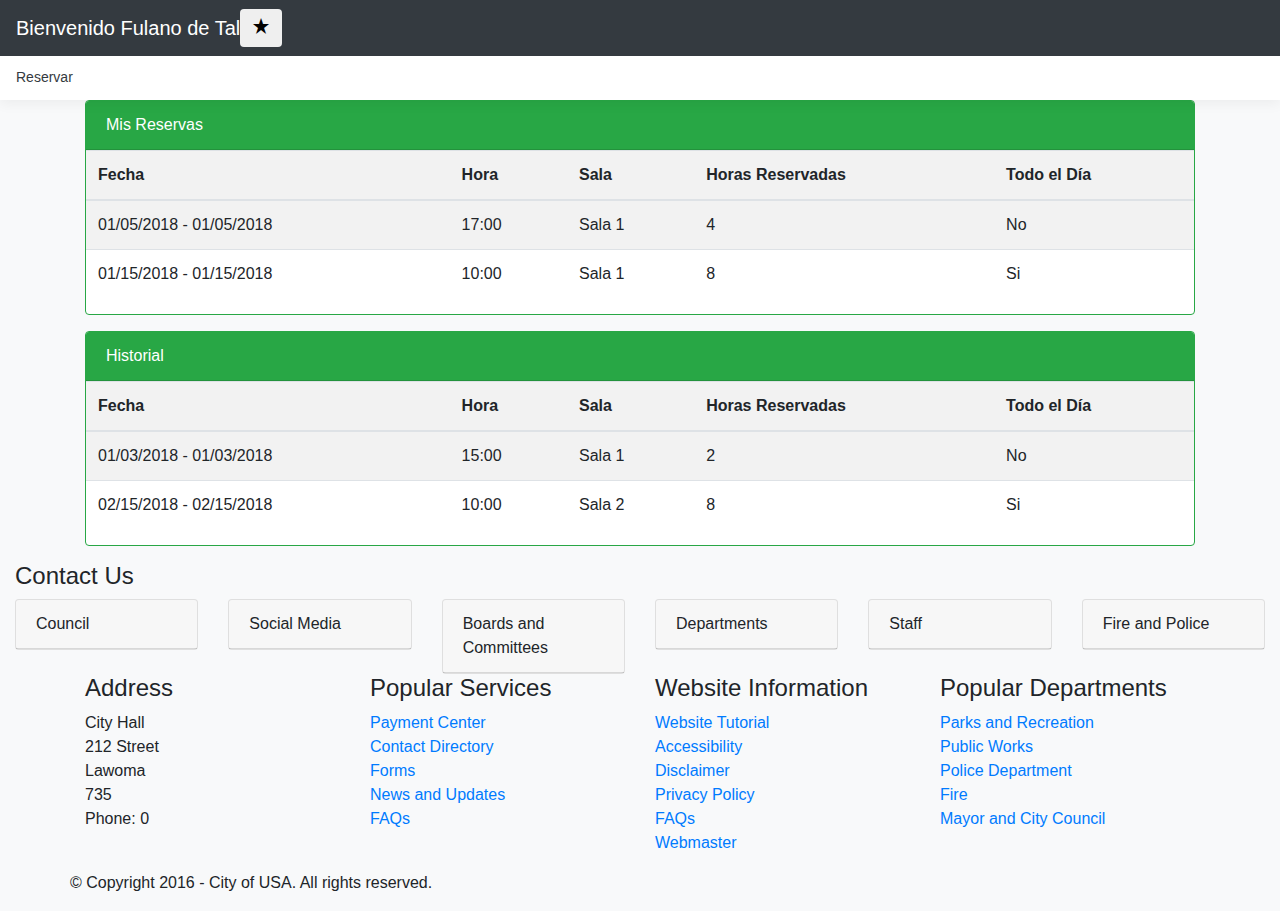
==== main.html @ 32ea9c19 "Merge branch 'master' of https://github.com/eescallon/aulaCloudFrontend" ====
<!DOCTYPE html>
<html>
<head>
	<title>Aula Cloud</title>
	<meta charset="utf-8">
	<link rel="stylesheet" type="text/css" href="css/libs/css/bootstrap.min.css">
	<link rel="stylesheet" type="text/css" href="css/libs/css/offcanvas.css">
	<link rel="stylesheet" type="text/css" href="css/libs/iconic/font/css/open-iconic-bootstrap.css">
	<script src="js/libs/jquery.min.js"></script>
	<script src="css/libs/js/bootstrap.min.js"></script>
</head>
<body class="bg-light" cz-shortcut-listen="true">

    <nav class="navbar navbar-expand-lg fixed-top navbar-dark bg-dark">
      <a class="navbar-brand mr-auto mr-lg-0" href="#">Bienvenido Fulano de Tal</a>
      <button class="btn btn-default">
	     <span class="oi oi-star" title="star" aria-hidden="true"></span>
	  </button>
    </nav>

    <div class="nav-scroller bg-white box-shadow">
      <nav class="nav nav-underline">
        <a class="nav-link active" href="#">Reservar</a>
      </nav>
    </div>

		    <main role="main" class="container">
		      	<div class="card border-success mb-3">
					<div class="card-header text-white bg-success">Mis Reservas</div>
					<table class="table table-striped">
								<tr>
									<th>Fecha</th>
									<th>Hora</th>					
									<th>Sala</th>
									<th>Horas Reservadas</th>
									<th>Todo el Día</th>										
								</tr>
							<tbody>
							     <tr>
							        <td>01/05/2018 - 01/05/2018</td>
							        <td>17:00</td>
							        <td>Sala 1</td>
							        <td>4</td>
							        <td>No</td>
							     </tr>
							     <tr>
							        <td>01/15/2018 - 01/15/2018</td>
							        <td>10:00</td>
							        <td>Sala 1</td>
							        <td>8</td>
							        <td>Si</td>
							     </tr>
							</tbody>
					</table>
				</div>
		    </main>


			<main role="main" class="container">
				<div class="card border-success mb-3">
					<div class="card-header text-white bg-success">Historial</div>
					<table class="table table-striped">
								<tr>
									<th>Fecha</th>
									<th>Hora</th>					
									<th>Sala</th>
									<th>Horas Reservadas</th>
									<th>Todo el Día</th>										
								</tr>
							<tbody>
							     <tr>
							        <td>01/03/2018 - 01/03/2018</td>
							        <td>15:00</td>
							        <td>Sala 1</td>
							        <td>2</td>
							        <td>No</td>
							     </tr>
							     <tr>
							        <td>02/15/2018 - 02/15/2018</td>
							        <td>10:00</td>
							        <td>Sala 2</td>
							        <td>8</td>
							        <td>Si</td>
							     </tr>
							</tbody>
					</table>
				</div>
		    </main>





</body>


<footer class="mainfooter" role="contentinfo">
  <div class="footer-top p-y-2">
    <div class="container-fluid">
      <div class="row">
        
        <div class="col-md-12">
          <div class="footer-title text-xs-center">
          <h4 class="p-b-1">Contact Us</h4>
        </div>
        </div>
        <div class="col-md-2">
          <div class="card card-primary">
            <div class="card-header">Council</div>
          </div>
        </div><!--col-md-2-->
          <div class="col-md-2">
          <div class="card card-primary">
            <div class="card-header">Social Media</div>
          </div>
        </div><!--col-md-2-->
          <div class="col-md-2">
          <div class="card card-primary">
            <div class="card-header">Boards and Committees</div>
          </div>
        </div><!--col-md-2-->
          <div class="col-md-2">
          <div class="card card-primary">
            <div class="card-header">Departments</div>
          </div>
        </div><!--col-md-2-->
          <div class="col-md-2">
          <div class="card card-primary">
            <div class="card-header">Staff</div>
          </div>
        </div><!--col-md-2-->
          <div class="col-md-2">
          <div class="card card-primary">
            <div class="card-header">Fire and Police</div>
          </div>
        </div><!--col-md-2-->
      </div>
    </div>
  </div>
  <div class="footer-middle">
  <div class="container">
    <div class="row">
      <div class="col-md-3 col-sm-6">
        <!--Column1-->
        <div class="footer-pad">
          <h4>Address</h4>
          <address>
								<ul class="list-unstyled">
									<li>
                    City Hall<br>
										212  Street<br>
										Lawoma<br>
										735<br>
									</li>
									<li>
										Phone: 0
									</li>
								</ul>
							</address>
        </div>
      </div>
      <div class="col-md-3 col-sm-6">
        <!--Column1-->
        <div class="footer-pad">
          <h4>Popular Services</h4>
          <ul class="list-unstyled">
            <li><a href="#"></a></li>
            <li><a href="#">Payment Center</a></li>
            <li><a href="#">Contact Directory</a></li>
            <li><a href="#">Forms</a></li>
            <li><a href="#">News and Updates</a></li>
            <li><a href="#">FAQs</a></li>
          </ul>
        </div>
      </div>
      <div class="col-md-3 col-sm-6">
        <!--Column1-->
        <div class="footer-pad">
          <h4>Website Information</h4>
          <ul class="list-unstyled">
            <li><a href="#">Website Tutorial</a></li>
            <li><a href="#">Accessibility</a></li>
            <li><a href="#">Disclaimer</a></li>
            <li><a href="#">Privacy Policy</a></li>
            <li><a href="#">FAQs</a></li>
            <li><a href="#">Webmaster</a></li>
          </ul>
        </div>
      </div>
      <div class="col-md-3 col-sm-6">
        <!--Column1-->
        <div class="footer-pad">
          <h4>Popular Departments</h4>
          <ul class="list-unstyled">
            <li><a href="#">Parks and Recreation</a></li>
            <li><a href="#">Public Works</a></li>
            <li><a href="#">Police Department</a></li>
            <li><a href="#">Fire</a></li>
            <li><a href="#">Mayor and City Council</a></li>
            <li>
              <a href="#"></a>
            </li>
          </ul>
        </div>
      </div>
    </div>
  </div>
  </div>
  <div class="footer-bottom">
    <div class="container">
      <div class="row">
        <div class="col-xs-12">
          <!--Footer Bottom-->
          <p class="text-xs-center">&copy; Copyright 2016 - City of USA.  All rights reserved.</p>
        </div>
      </div>
    </div>
  </div>
</footer>

</html>
---- css/libs/css/offcanvas.css ----
html,
body {
  overflow-x: hidden; /* Prevent scroll on narrow devices */
}

body {
  padding-top: 56px;
}

@media (max-width: 991.98px) {
  .offcanvas-collapse {
    position: fixed;
    top: 56px; /* Height of navbar */
    bottom: 0;
    left: 100%;
    width: 100%;
    padding-right: 1rem;
    padding-left: 1rem;
    overflow-y: auto;
    visibility: hidden;
    background-color: #343a40;
    transition-timing-function: ease-in-out;
    transition-duration: .3s;
    transition-property: left, visibility;
  }
  .offcanvas-collapse.open {
    left: 0;
    visibility: visible;
  }
}

.nav-scroller {
  position: relative;
  z-index: 2;
  height: 2.75rem;
  overflow-y: hidden;
}

.nav-scroller .nav {
  display: -ms-flexbox;
  display: flex;
  -ms-flex-wrap: nowrap;
  flex-wrap: nowrap;
  padding-bottom: 1rem;
  margin-top: -1px;
  overflow-x: auto;
  color: rgba(255, 255, 255, .75);
  text-align: center;
  white-space: nowrap;
  -webkit-overflow-scrolling: touch;
}

.nav-underline .nav-link {
  padding-top: .75rem;
  padding-bottom: .75rem;
  font-size: .875rem;
  color: #6c757d;
}

.nav-underline .nav-link:hover {
  color: #007bff;
}

.nav-underline .active {
  font-weight: 500;
  color: #343a40;
}

.text-white-50 { color: rgba(255, 255, 255, .5); }

.bg-purple { background-color: #6f42c1; }

.border-bottom { border-bottom: 1px solid #e5e5e5; }

.box-shadow { box-shadow: 0 .25rem .75rem rgba(0, 0, 0, .05); }

.lh-100 { line-height: 1; }
.lh-125 { line-height: 1.25; }
.lh-150 { line-height: 1.5; }
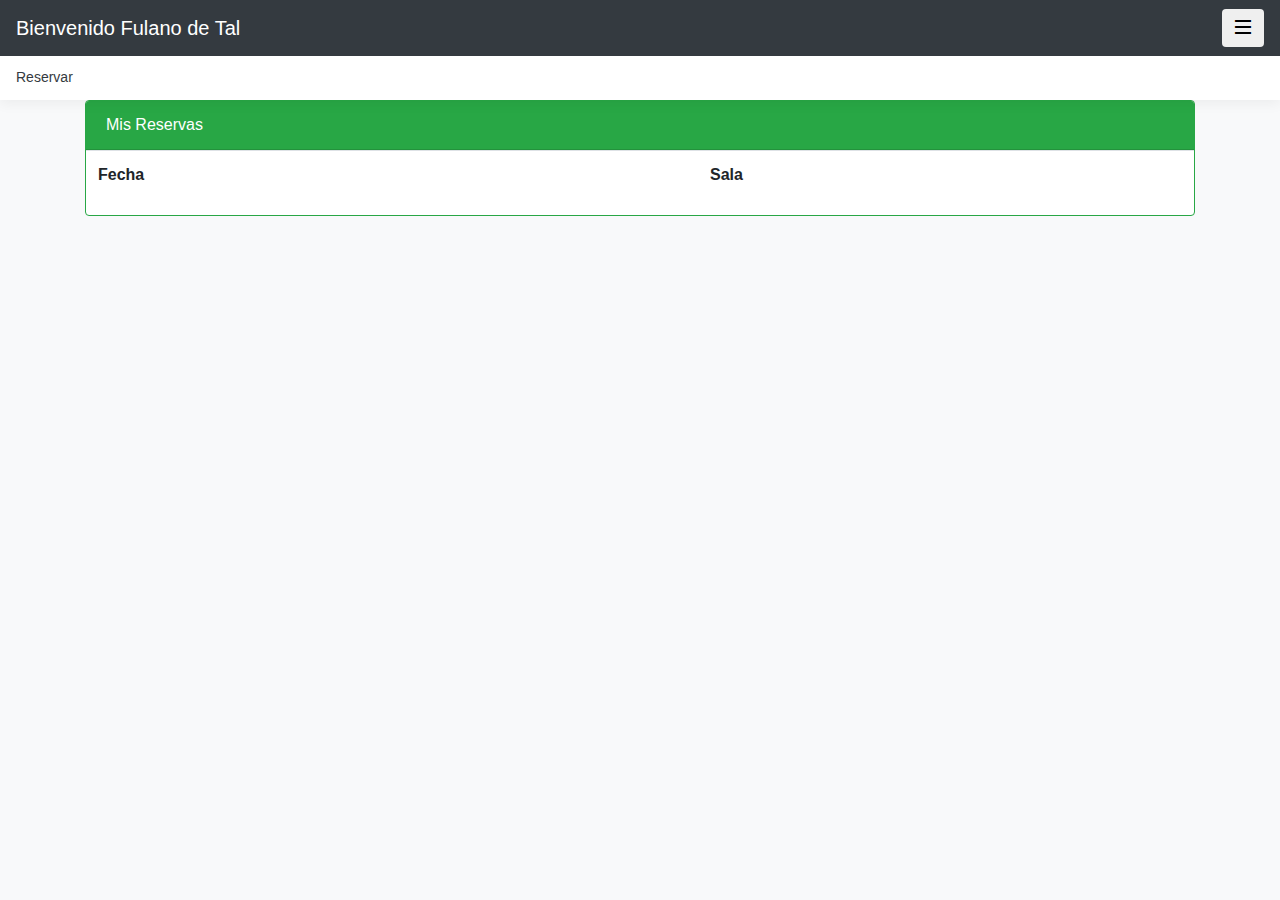
==== commit 5b554d85: "menu" ====
--- a/main.html
+++ b/main.html
@@ -13,9 +13,12 @@
 
     <nav class="navbar navbar-expand-lg fixed-top navbar-dark bg-dark">
       <a class="navbar-brand mr-auto mr-lg-0" href="#">Bienvenido Fulano de Tal</a>
-      <button class="btn btn-default">
-	     <span class="oi oi-star" title="star" aria-hidden="true"></span>
-	  </button>
+      <div style="width: 199%; text-align: right;">
+      	<button class="btn btn-default">
+		     <span class="oi oi-menu" title="menu" aria-hidden="true"></span>
+		  </button>
+      </div>
+      
     </nav>
 
     <div class="nav-scroller bg-white box-shadow">
@@ -24,198 +27,16 @@
       </nav>
     </div>
 
-		    <main role="main" class="container">
-		      	<div class="card border-success mb-3">
-					<div class="card-header text-white bg-success">Mis Reservas</div>
-					<table class="table table-striped">
-								<tr>
-									<th>Fecha</th>
-									<th>Hora</th>					
-									<th>Sala</th>
-									<th>Horas Reservadas</th>
-									<th>Todo el Día</th>										
-								</tr>
-							<tbody>
-							     <tr>
-							        <td>01/05/2018 - 01/05/2018</td>
-							        <td>17:00</td>
-							        <td>Sala 1</td>
-							        <td>4</td>
-							        <td>No</td>
-							     </tr>
-							     <tr>
-							        <td>01/15/2018 - 01/15/2018</td>
-							        <td>10:00</td>
-							        <td>Sala 1</td>
-							        <td>8</td>
-							        <td>Si</td>
-							     </tr>
-							</tbody>
-					</table>
-				</div>
-		    </main>
-
-
-			<main role="main" class="container">
-				<div class="card border-success mb-3">
-					<div class="card-header text-white bg-success">Historial</div>
-					<table class="table table-striped">
-								<tr>
-									<th>Fecha</th>
-									<th>Hora</th>					
-									<th>Sala</th>
-									<th>Horas Reservadas</th>
-									<th>Todo el Día</th>										
-								</tr>
-							<tbody>
-							     <tr>
-							        <td>01/03/2018 - 01/03/2018</td>
-							        <td>15:00</td>
-							        <td>Sala 1</td>
-							        <td>2</td>
-							        <td>No</td>
-							     </tr>
-							     <tr>
-							        <td>02/15/2018 - 02/15/2018</td>
-							        <td>10:00</td>
-							        <td>Sala 2</td>
-							        <td>8</td>
-							        <td>Si</td>
-							     </tr>
-							</tbody>
-					</table>
-				</div>
-		    </main>
-
-
-
-
-
+    <main role="main" class="container">
+      	<div class="card border-success mb-3">
+			<div class="card-header text-white bg-success">Mis Reservas</div>
+			<table class="table table-hover">
+				<tr>
+					<th>Fecha</th>
+					<th>Sala</th>
+				</tr>
+			</table>
+		</div>
+    </main>
 </body>
-
-
-<footer class="mainfooter" role="contentinfo">
-  <div class="footer-top p-y-2">
-    <div class="container-fluid">
-      <div class="row">
-        
-        <div class="col-md-12">
-          <div class="footer-title text-xs-center">
-          <h4 class="p-b-1">Contact Us</h4>
-        </div>
-        </div>
-        <div class="col-md-2">
-          <div class="card card-primary">
-            <div class="card-header">Council</div>
-          </div>
-        </div><!--col-md-2-->
-          <div class="col-md-2">
-          <div class="card card-primary">
-            <div class="card-header">Social Media</div>
-          </div>
-        </div><!--col-md-2-->
-          <div class="col-md-2">
-          <div class="card card-primary">
-            <div class="card-header">Boards and Committees</div>
-          </div>
-        </div><!--col-md-2-->
-          <div class="col-md-2">
-          <div class="card card-primary">
-            <div class="card-header">Departments</div>
-          </div>
-        </div><!--col-md-2-->
-          <div class="col-md-2">
-          <div class="card card-primary">
-            <div class="card-header">Staff</div>
-          </div>
-        </div><!--col-md-2-->
-          <div class="col-md-2">
-          <div class="card card-primary">
-            <div class="card-header">Fire and Police</div>
-          </div>
-        </div><!--col-md-2-->
-      </div>
-    </div>
-  </div>
-  <div class="footer-middle">
-  <div class="container">
-    <div class="row">
-      <div class="col-md-3 col-sm-6">
-        <!--Column1-->
-        <div class="footer-pad">
-          <h4>Address</h4>
-          <address>
-								<ul class="list-unstyled">
-									<li>
-                    City Hall<br>
-										212  Street<br>
-										Lawoma<br>
-										735<br>
-									</li>
-									<li>
-										Phone: 0
-									</li>
-								</ul>
-							</address>
-        </div>
-      </div>
-      <div class="col-md-3 col-sm-6">
-        <!--Column1-->
-        <div class="footer-pad">
-          <h4>Popular Services</h4>
-          <ul class="list-unstyled">
-            <li><a href="#"></a></li>
-            <li><a href="#">Payment Center</a></li>
-            <li><a href="#">Contact Directory</a></li>
-            <li><a href="#">Forms</a></li>
-            <li><a href="#">News and Updates</a></li>
-            <li><a href="#">FAQs</a></li>
-          </ul>
-        </div>
-      </div>
-      <div class="col-md-3 col-sm-6">
-        <!--Column1-->
-        <div class="footer-pad">
-          <h4>Website Information</h4>
-          <ul class="list-unstyled">
-            <li><a href="#">Website Tutorial</a></li>
-            <li><a href="#">Accessibility</a></li>
-            <li><a href="#">Disclaimer</a></li>
-            <li><a href="#">Privacy Policy</a></li>
-            <li><a href="#">FAQs</a></li>
-            <li><a href="#">Webmaster</a></li>
-          </ul>
-        </div>
-      </div>
-      <div class="col-md-3 col-sm-6">
-        <!--Column1-->
-        <div class="footer-pad">
-          <h4>Popular Departments</h4>
-          <ul class="list-unstyled">
-            <li><a href="#">Parks and Recreation</a></li>
-            <li><a href="#">Public Works</a></li>
-            <li><a href="#">Police Department</a></li>
-            <li><a href="#">Fire</a></li>
-            <li><a href="#">Mayor and City Council</a></li>
-            <li>
-              <a href="#"></a>
-            </li>
-          </ul>
-        </div>
-      </div>
-    </div>
-  </div>
-  </div>
-  <div class="footer-bottom">
-    <div class="container">
-      <div class="row">
-        <div class="col-xs-12">
-          <!--Footer Bottom-->
-          <p class="text-xs-center">&copy; Copyright 2016 - City of USA.  All rights reserved.</p>
-        </div>
-      </div>
-    </div>
-  </div>
-</footer>
-
 </html>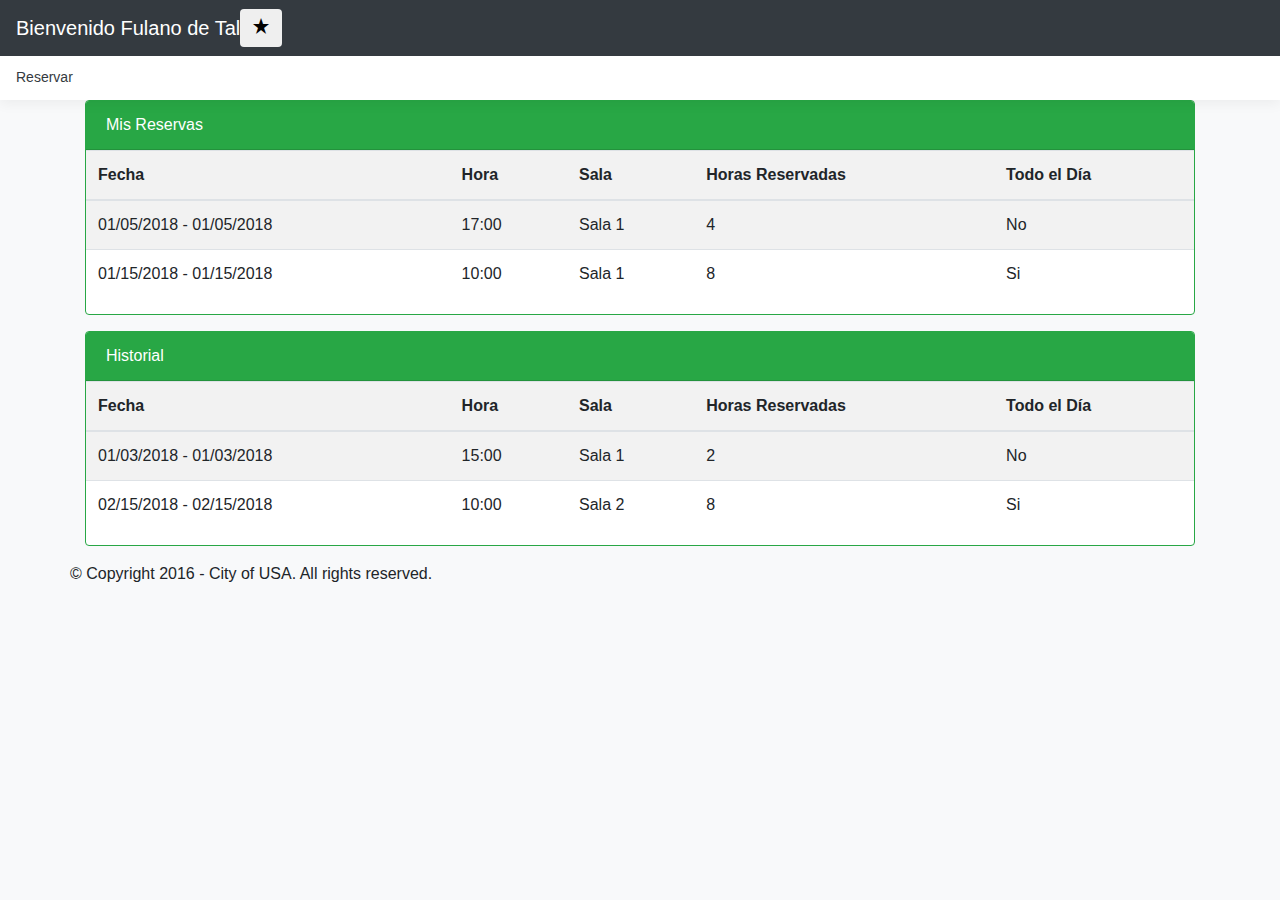
==== commit 25fa110f: "footer 2" ====
--- a/main.html
+++ b/main.html
@@ -13,12 +13,9 @@
 
     <nav class="navbar navbar-expand-lg fixed-top navbar-dark bg-dark">
       <a class="navbar-brand mr-auto mr-lg-0" href="#">Bienvenido Fulano de Tal</a>
-      <div style="width: 199%; text-align: right;">
-      	<button class="btn btn-default">
-		     <span class="oi oi-menu" title="menu" aria-hidden="true"></span>
-		  </button>
-      </div>
-      
+      <button class="btn btn-default">
+	     <span class="oi oi-star" title="star" aria-hidden="true"></span>
+	  </button>
     </nav>
 
     <div class="nav-scroller bg-white box-shadow">
@@ -27,16 +24,95 @@
       </nav>
     </div>
 
-    <main role="main" class="container">
-      	<div class="card border-success mb-3">
-			<div class="card-header text-white bg-success">Mis Reservas</div>
-			<table class="table table-hover">
-				<tr>
-					<th>Fecha</th>
-					<th>Sala</th>
-				</tr>
-			</table>
-		</div>
-    </main>
+		    <main role="main" class="container">
+		      	<div class="card border-success mb-3">
+					<div class="card-header text-white bg-success">Mis Reservas</div>
+					<table class="table table-striped">
+								<tr>
+									<th>Fecha</th>
+									<th>Hora</th>					
+									<th>Sala</th>
+									<th>Horas Reservadas</th>
+									<th>Todo el Día</th>										
+								</tr>
+							<tbody>
+							     <tr>
+							        <td>01/05/2018 - 01/05/2018</td>
+							        <td>17:00</td>
+							        <td>Sala 1</td>
+							        <td>4</td>
+							        <td>No</td>
+							     </tr>
+							     <tr>
+							        <td>01/15/2018 - 01/15/2018</td>
+							        <td>10:00</td>
+							        <td>Sala 1</td>
+							        <td>8</td>
+							        <td>Si</td>
+							     </tr>
+							</tbody>
+					</table>
+				</div>
+		    </main>
+
+
+			<main role="main" class="container">
+				<div class="card border-success mb-3">
+					<div class="card-header text-white bg-success">Historial</div>
+					<table class="table table-striped">
+								<tr>
+									<th>Fecha</th>
+									<th>Hora</th>					
+									<th>Sala</th>
+									<th>Horas Reservadas</th>
+									<th>Todo el Día</th>										
+								</tr>
+							<tbody>
+							     <tr>
+							        <td>01/03/2018 - 01/03/2018</td>
+							        <td>15:00</td>
+							        <td>Sala 1</td>
+							        <td>2</td>
+							        <td>No</td>
+							     </tr>
+							     <tr>
+							        <td>02/15/2018 - 02/15/2018</td>
+							        <td>10:00</td>
+							        <td>Sala 2</td>
+							        <td>8</td>
+							        <td>Si</td>
+							     </tr>
+							</tbody>
+					</table>
+				</div>
+		    </main>
+
+
+
+
+
 </body>
+
+
+<footer class="mainfooter" role="contentinfo">
+  <div class="footer-top p-y-2">
+    
+  </div>
+  <div class="footer-middle">
+  <div class="container">
+
+  </div>
+  </div>
+  <div class="footer-bottom">
+    <div class="container">
+      <div class="row">
+        <div class="col-xs-12">
+          <!--Footer Bottom-->
+          <p class="text-xs-center">&copy; Copyright 2016 - City of USA.  All rights reserved.</p>
+        </div>
+      </div>
+    </div>
+  </div>
+</footer>
+
 </html>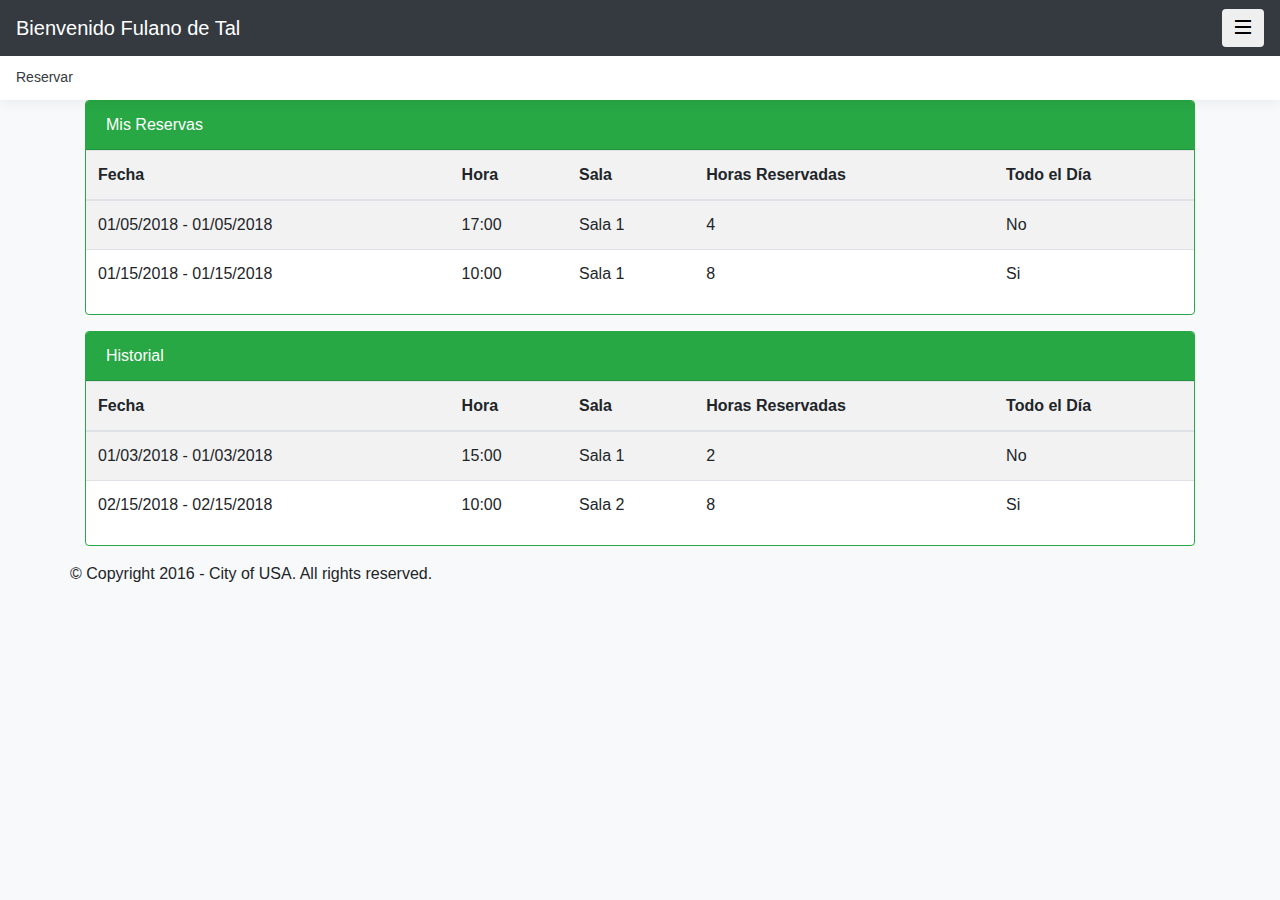
==== commit aeac50b4: "Merge branch 'master' of https://github.com/eescallon/aulaCloudFrontend" ====
--- a/main.html
+++ b/main.html
@@ -13,9 +13,12 @@
 
     <nav class="navbar navbar-expand-lg fixed-top navbar-dark bg-dark">
       <a class="navbar-brand mr-auto mr-lg-0" href="#">Bienvenido Fulano de Tal</a>
-      <button class="btn btn-default">
-	     <span class="oi oi-star" title="star" aria-hidden="true"></span>
-	  </button>
+      <div style="width: 199%; text-align: right;">
+      	<button class="btn btn-default">
+		     <span class="oi oi-menu" title="menu" aria-hidden="true"></span>
+		  </button>
+      </div>
+      
     </nav>
 
     <div class="nav-scroller bg-white box-shadow">
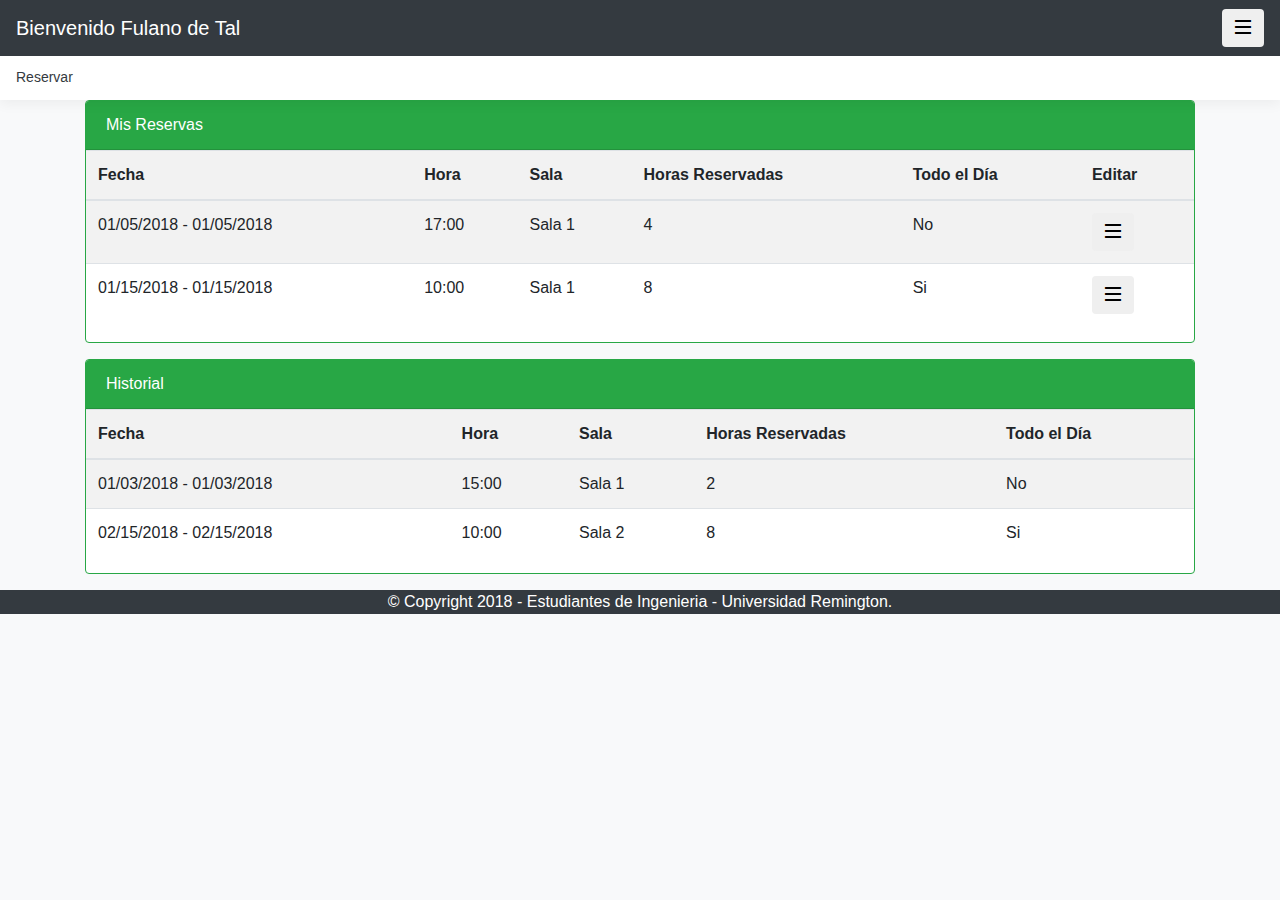
==== commit af528245: "Menu editar" ====
--- a/main.html
+++ b/main.html
@@ -6,6 +6,7 @@
 	<link rel="stylesheet" type="text/css" href="css/libs/css/bootstrap.min.css">
 	<link rel="stylesheet" type="text/css" href="css/libs/css/offcanvas.css">
 	<link rel="stylesheet" type="text/css" href="css/libs/iconic/font/css/open-iconic-bootstrap.css">
+	<link rel="stylesheet" type="text/css" href="css/main.css">	
 	<script src="js/libs/jquery.min.js"></script>
 	<script src="css/libs/js/bootstrap.min.js"></script>
 </head>
@@ -36,7 +37,8 @@
 									<th>Hora</th>					
 									<th>Sala</th>
 									<th>Horas Reservadas</th>
-									<th>Todo el Día</th>										
+									<th>Todo el Día</th>
+									<th>Editar</th>																			
 								</tr>
 							<tbody>
 							     <tr>
@@ -45,6 +47,11 @@
 							        <td>Sala 1</td>
 							        <td>4</td>
 							        <td>No</td>
+							        <td>
+								      	<button class="btn btn-default">
+										     <span class="oi oi-menu" title="menu" aria-hidden="true"></span>
+									    </button>
+									</td>
 							     </tr>
 							     <tr>
 							        <td>01/15/2018 - 01/15/2018</td>
@@ -52,6 +59,11 @@
 							        <td>Sala 1</td>
 							        <td>8</td>
 							        <td>Si</td>
+							        <td>
+								      	<button class="btn btn-default">
+										     <span class="oi oi-menu" title="menu" aria-hidden="true"></span>
+									    </button>
+									</td>							        
 							     </tr>
 							</tbody>
 					</table>
@@ -89,33 +101,17 @@
 					</table>
 				</div>
 		    </main>
-
+		    <footer class="mainfooter" role="contentinfo">
+			  <div class="footer-bottom">
+			    <div class="container">
+			          <p class="text-xs-center">&copy; Copyright 2018 - Estudiantes de Ingenieria - Universidad Remington.</p>
+			    </div>
+			  </div>
+			</footer>
 
 
 
 
 </body>
 
-
-<footer class="mainfooter" role="contentinfo">
-  <div class="footer-top p-y-2">
-    
-  </div>
-  <div class="footer-middle">
-  <div class="container">
-
-  </div>
-  </div>
-  <div class="footer-bottom">
-    <div class="container">
-      <div class="row">
-        <div class="col-xs-12">
-          <!--Footer Bottom-->
-          <p class="text-xs-center">&copy; Copyright 2016 - City of USA.  All rights reserved.</p>
-        </div>
-      </div>
-    </div>
-  </div>
-</footer>
-
 </html>--- a/css/main.css
+++ b/css/main.css
@@ -0,0 +1,48 @@
+footer{
+  color: white;
+}
+footer a{
+  color: #bfffff;
+}
+footer a:hover{
+  color: white;
+}
+
+.footer-bottom{
+  text-align: center;
+  background: #343A40;
+ /*padding: 2em;*/
+}
+.footer-top{
+  background: #2d4958;  
+}
+.footer-middle{
+   background: #3d6277;
+  padding-top: 2em;
+  color: white;
+}
+/**Sub Navigation**/
+.subnavigation-container{
+  background: #3d6277;
+}
+.subnavigation .nav-link{
+  color: white;
+  font-weight: bold;
+}
+.subnavigation-container{
+  text-align: center;
+}
+.subnavigation-container .navbar{
+  display: inline-block;
+  margin-bottom: -6px; /* Inline-block margin offffset HACK -Gilron */
+}
+.col-subnav a{
+  padding: 1rem 1rem;
+  color: white;
+  font-weight: bold;
+}
+.col-subnav .active{
+  border-top:5px solid orange;
+ background: white;
+  color: black;
+}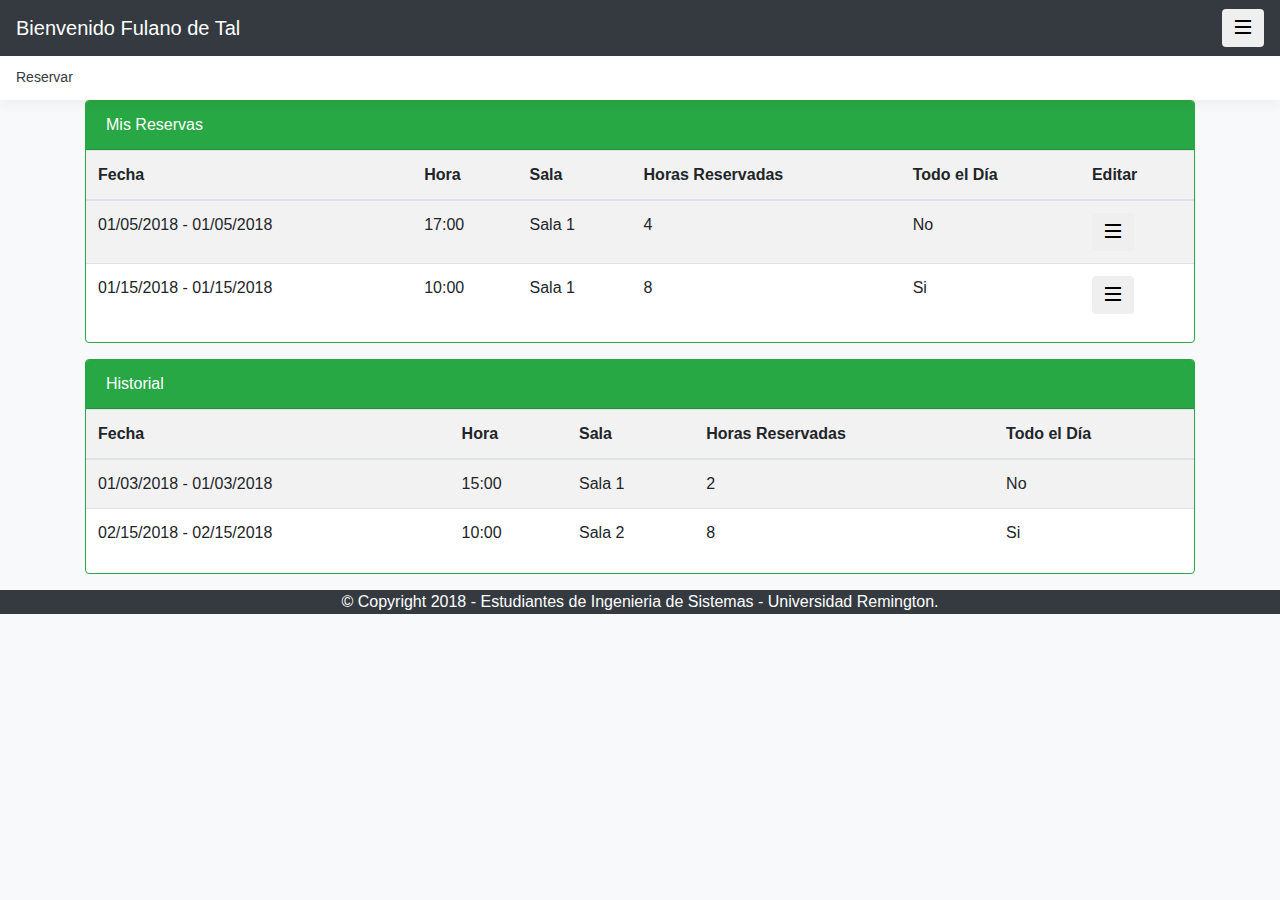
==== commit 2e3f41f4: "10mayo2018" ====
--- a/main.html
+++ b/main.html
@@ -13,18 +13,20 @@
 <body class="bg-light" cz-shortcut-listen="true">
 
     <nav class="navbar navbar-expand-lg fixed-top navbar-dark bg-dark">
-      <a class="navbar-brand mr-auto mr-lg-0" href="#">Bienvenido Fulano de Tal</a>
+      <a class="navbar-brand mr-auto mr-lg-0" href="reserva.html">Bienvenido Fulano de Tal</a>
+
       <div style="width: 199%; text-align: right;">
       	<button class="btn btn-default">
 		     <span class="oi oi-menu" title="menu" aria-hidden="true"></span>
 		  </button>
       </div>
-      
     </nav>
+
+
 
     <div class="nav-scroller bg-white box-shadow">
       <nav class="nav nav-underline">
-        <a class="nav-link active" href="#">Reservar</a>
+        <a class="nav-link active" href="reserva.html">Reservar</a>
       </nav>
     </div>
 
@@ -104,7 +106,7 @@
 		    <footer class="mainfooter" role="contentinfo">
 			  <div class="footer-bottom">
 			    <div class="container">
-			          <p class="text-xs-center">&copy; Copyright 2018 - Estudiantes de Ingenieria - Universidad Remington.</p>
+			          <p class="text-xs-center">&copy; Copyright 2018 - Estudiantes de Ingenieria de Sistemas - Universidad Remington.</p>
 			    </div>
 			  </div>
 			</footer>
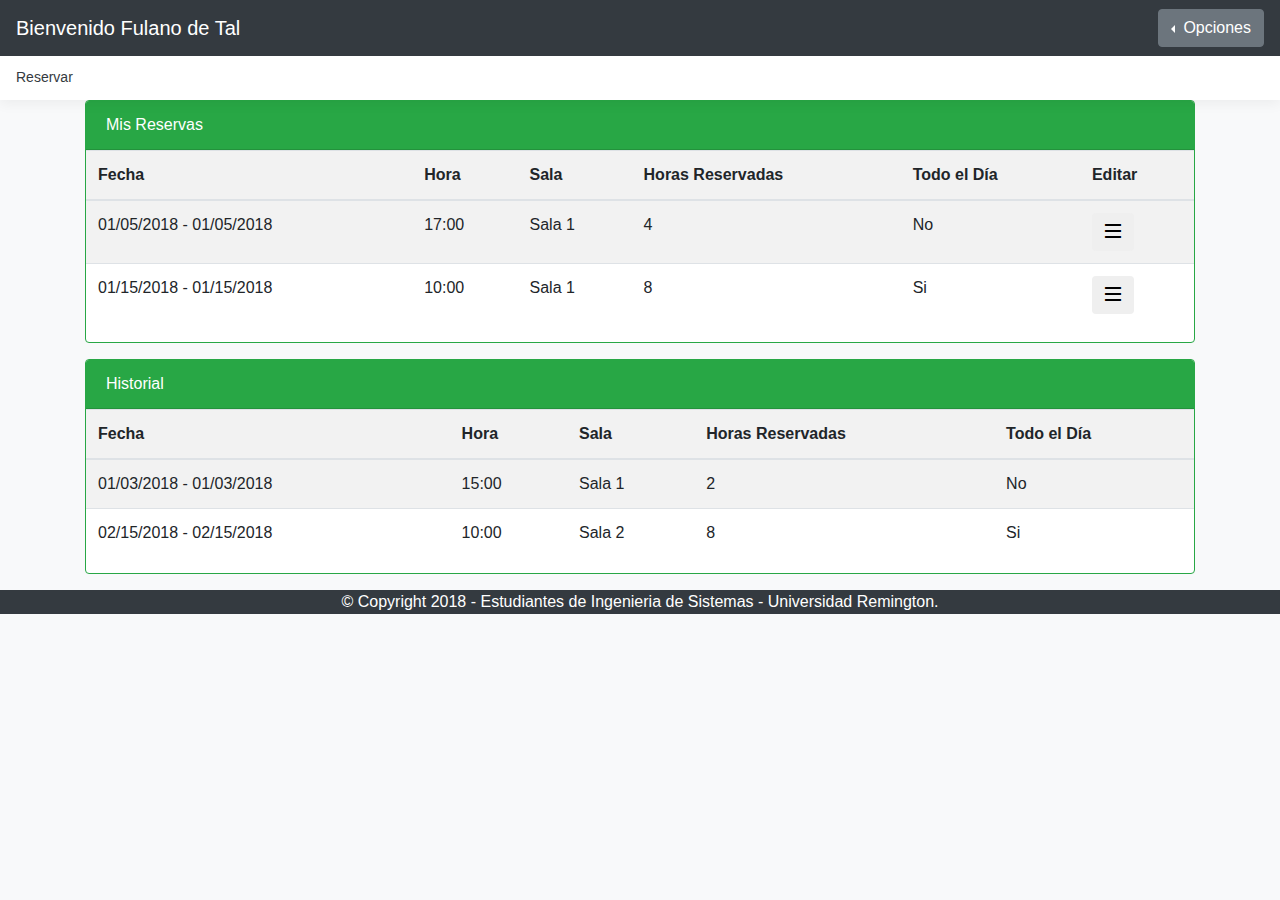
==== commit 866e7e93: "17 mayo" ====
--- a/main.html
+++ b/main.html
@@ -15,12 +15,25 @@
     <nav class="navbar navbar-expand-lg fixed-top navbar-dark bg-dark">
       <a class="navbar-brand mr-auto mr-lg-0" href="reserva.html">Bienvenido Fulano de Tal</a>
 
-      <div style="width: 199%; text-align: right;">
+      <!-- <div style="width: 199%; text-align: right;">
       	<button class="btn btn-default">
 		     <span class="oi oi-menu" title="menu" aria-hidden="true"></span>
 		  </button>
-      </div>
-    </nav>
+      </div> -->
+
+      	<div style="width: 199%; text-align: right;">
+			<div class="btn-group dropleft">
+			  <button type="button" class="btn btn-secondary dropdown-toggle" data-toggle="dropdown" aria-haspopup="true" aria-expanded="false">
+			    Opciones
+			  </button>
+
+			  <div class="dropdown-menu" aria-labelledby="dropdownMenu2">
+			    <button class="dropdown-item" type="button">Cerrar Sesión</button>
+			    <button class="dropdown-item" type="button">Reservar</button>
+			  </div>
+			</div>
+		</div>
+	</nav>
 
 
 
--- a/css/main.css
+++ b/css/main.css
@@ -43,6 +43,10 @@
 }
 .col-subnav .active{
   border-top:5px solid orange;
- background: white;
+  background: white;
   color: black;
+}
+
+.container2{
+  margin-left: 20% !important;
 }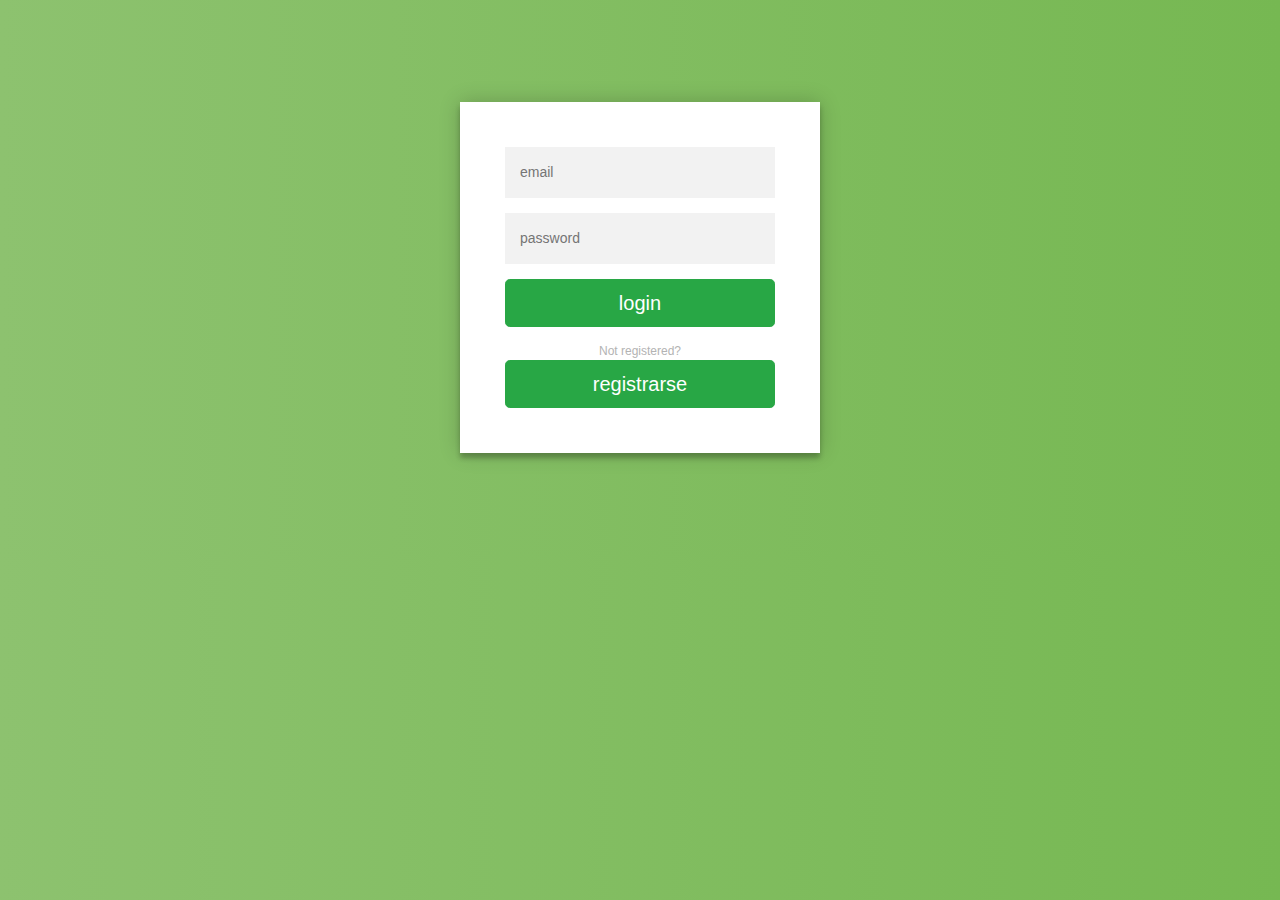
==== commit b3c38967: "alertify" ====
--- a/main.html
+++ b/main.html
@@ -6,14 +6,18 @@
 	<link rel="stylesheet" type="text/css" href="css/libs/css/bootstrap.min.css">
 	<link rel="stylesheet" type="text/css" href="css/libs/css/offcanvas.css">
 	<link rel="stylesheet" type="text/css" href="css/libs/iconic/font/css/open-iconic-bootstrap.css">
+	<link rel="stylesheet" type="text/css" href="js/libs/css/alertify.min.css">
 	<link rel="stylesheet" type="text/css" href="css/main.css">	
 	<script src="js/libs/jquery.min.js"></script>
 	<script src="css/libs/js/bootstrap.min.js"></script>
+	<script src="js/libs/alertify.min.js"></script>
+	<script src="js/variables.js"></script>
+	<script src="js/main.js"></script>
 </head>
 <body class="bg-light" cz-shortcut-listen="true">
 
     <nav class="navbar navbar-expand-lg fixed-top navbar-dark bg-dark">
-      <a class="navbar-brand mr-auto mr-lg-0" href="reserva.html">Bienvenido Fulano de Tal</a>
+      <a class="navbar-brand mr-auto mr-lg-0" href="reserva.html">Bienvenido <span id="spanNombreUsuario"></span></a>
 
       <!-- <div style="width: 199%; text-align: right;">
       	<button class="btn btn-default">
@@ -47,40 +51,17 @@
 		      	<div class="card border-success mb-3">
 					<div class="card-header text-white bg-success">Mis Reservas</div>
 					<table class="table table-striped">
-								<tr>
-									<th>Fecha</th>
-									<th>Hora</th>					
-									<th>Sala</th>
-									<th>Horas Reservadas</th>
-									<th>Todo el Día</th>
-									<th>Editar</th>																			
-								</tr>
-							<tbody>
-							     <tr>
-							        <td>01/05/2018 - 01/05/2018</td>
-							        <td>17:00</td>
-							        <td>Sala 1</td>
-							        <td>4</td>
-							        <td>No</td>
-							        <td>
-								      	<button class="btn btn-default">
-										     <span class="oi oi-menu" title="menu" aria-hidden="true"></span>
-									    </button>
-									</td>
-							     </tr>
-							     <tr>
-							        <td>01/15/2018 - 01/15/2018</td>
-							        <td>10:00</td>
-							        <td>Sala 1</td>
-							        <td>8</td>
-							        <td>Si</td>
-							        <td>
-								      	<button class="btn btn-default">
-										     <span class="oi oi-menu" title="menu" aria-hidden="true"></span>
-									    </button>
-									</td>							        
-							     </tr>
-							</tbody>
+						<thead>
+							<tr>
+								<th>Fecha</th>
+								<th>Hora</th>
+								<th>Sala</th>
+								<th>Todo el Día</th>
+								<th>Acciones</th>
+							</tr>
+						</thead>
+						<tbody id="tbodyMisReservaciones">
+						</tbody>
 					</table>
 				</div>
 		    </main>
--- a/js/libs/css/alertify.min.css
+++ b/js/libs/css/alertify.min.css
@@ -0,0 +1,6 @@
+/**
+ * alertifyjs 1.11.1 http://alertifyjs.com
+ * AlertifyJS is a javascript framework for developing pretty browser dialogs and notifications.
+ * Copyright 2018 Mohammad Younes <Mohammad@alertifyjs.com> (http://alertifyjs.com) 
+ * Licensed under GPL 3 <https://opensource.org/licenses/gpl-3.0>*/
+.alertify .ajs-dimmer{position:fixed;z-index:1981;top:0;right:0;bottom:0;left:0;padding:0;margin:0;background-color:#252525;opacity:.5}.alertify .ajs-modal{position:fixed;top:0;right:0;left:0;bottom:0;padding:0;overflow-y:auto;z-index:1981}.alertify .ajs-dialog{position:relative;margin:5% auto;min-height:110px;max-width:500px;padding:24px 24px 0 24px;outline:0;background-color:#fff}.alertify .ajs-dialog.ajs-capture:before{content:'';position:absolute;top:0;right:0;bottom:0;left:0;display:block;z-index:1}.alertify .ajs-reset{position:absolute!important;display:inline!important;width:0!important;height:0!important;opacity:0!important}.alertify .ajs-commands{position:absolute;right:4px;margin:-14px 24px 0 0;z-index:2}.alertify .ajs-commands button{display:none;width:10px;height:10px;margin-left:10px;padding:10px;border:0;background-color:transparent;background-repeat:no-repeat;background-position:center;cursor:pointer}.alertify .ajs-commands button.ajs-close{background-image:url([data-uri])}.alertify .ajs-commands button.ajs-maximize{background-image:url([data-uri])}.alertify .ajs-header{margin:-24px;margin-bottom:0;padding:16px 24px;background-color:#fff}.alertify .ajs-body{min-height:56px}.alertify .ajs-body .ajs-content{padding:16px 24px 16px 16px}.alertify .ajs-footer{padding:4px;margin-left:-24px;margin-right:-24px;min-height:43px;background-color:#fff}.alertify .ajs-footer .ajs-buttons.ajs-primary{text-align:right}.alertify .ajs-footer .ajs-buttons.ajs-primary .ajs-button{margin:4px}.alertify .ajs-footer .ajs-buttons.ajs-auxiliary{float:left;clear:none;text-align:left}.alertify .ajs-footer .ajs-buttons.ajs-auxiliary .ajs-button{margin:4px}.alertify .ajs-footer .ajs-buttons .ajs-button{min-width:88px;min-height:35px}.alertify .ajs-handle{position:absolute;display:none;width:10px;height:10px;right:0;bottom:0;z-index:1;background-image:url([data-uri]);-webkit-transform:scaleX(1);transform:scaleX(1);cursor:se-resize}.alertify.ajs-no-overflow .ajs-body .ajs-content{overflow:hidden!important}.alertify.ajs-no-padding.ajs-maximized .ajs-body .ajs-content{left:0;right:0;padding:0}.alertify.ajs-no-padding:not(.ajs-maximized) .ajs-body{margin-left:-24px;margin-right:-24px}.alertify.ajs-no-padding:not(.ajs-maximized) .ajs-body .ajs-content{padding:0}.alertify.ajs-no-padding.ajs-resizable .ajs-body .ajs-content{left:0;right:0}.alertify.ajs-maximizable .ajs-commands button.ajs-maximize,.alertify.ajs-maximizable .ajs-commands button.ajs-restore{display:inline-block}.alertify.ajs-closable .ajs-commands button.ajs-close{display:inline-block}.alertify.ajs-maximized .ajs-dialog{width:100%!important;height:100%!important;max-width:none!important;margin:0 auto!important;top:0!important;left:0!important}.alertify.ajs-maximized.ajs-modeless .ajs-modal{position:fixed!important;min-height:100%!important;max-height:none!important;margin:0!important}.alertify.ajs-maximized .ajs-commands button.ajs-maximize{background-image:url([data-uri])}.alertify.ajs-maximized .ajs-dialog,.alertify.ajs-resizable .ajs-dialog{padding:0}.alertify.ajs-maximized .ajs-commands,.alertify.ajs-resizable .ajs-commands{margin:14px 24px 0 0}.alertify.ajs-maximized .ajs-header,.alertify.ajs-resizable .ajs-header{position:absolute;top:0;left:0;right:0;margin:0;padding:16px 24px}.alertify.ajs-maximized .ajs-body,.alertify.ajs-resizable .ajs-body{min-height:224px;display:inline-block}.alertify.ajs-maximized .ajs-body .ajs-content,.alertify.ajs-resizable .ajs-body .ajs-content{position:absolute;top:50px;right:24px;bottom:50px;left:24px;overflow:auto}.alertify.ajs-maximized .ajs-footer,.alertify.ajs-resizable .ajs-footer{position:absolute;left:0;right:0;bottom:0;margin:0}.alertify.ajs-resizable:not(.ajs-maximized) .ajs-dialog{min-width:548px}.alertify.ajs-resizable:not(.ajs-maximized) .ajs-handle{display:block}.alertify.ajs-movable:not(.ajs-maximized) .ajs-header{cursor:move}.alertify.ajs-modeless .ajs-dimmer,.alertify.ajs-modeless .ajs-reset{display:none}.alertify.ajs-modeless .ajs-modal{overflow:visible;max-width:none;max-height:0}.alertify.ajs-modeless.ajs-pinnable .ajs-commands button.ajs-pin{display:inline-block;background-image:url([data-uri])}.alertify.ajs-modeless.ajs-unpinned .ajs-modal{position:absolute}.alertify.ajs-modeless.ajs-unpinned .ajs-commands button.ajs-pin{background-image:url([data-uri])}.alertify.ajs-modeless:not(.ajs-unpinned) .ajs-body{max-height:500px;overflow:auto}.alertify.ajs-basic .ajs-header{opacity:0}.alertify.ajs-basic .ajs-footer{visibility:hidden}.alertify.ajs-frameless .ajs-header{position:absolute;top:0;left:0;right:0;min-height:60px;margin:0;padding:0;opacity:0;z-index:1}.alertify.ajs-frameless .ajs-footer{display:none}.alertify.ajs-frameless .ajs-body .ajs-content{position:absolute;top:0;right:0;bottom:0;left:0}.alertify.ajs-frameless:not(.ajs-resizable) .ajs-dialog{padding-top:0}.alertify.ajs-frameless:not(.ajs-resizable) .ajs-dialog .ajs-commands{margin-top:0}.ajs-no-overflow{overflow:hidden!important;outline:0}.ajs-no-overflow.ajs-fixed{position:fixed;top:0;right:0;bottom:0;left:0;overflow-y:scroll!important}.ajs-no-selection,.ajs-no-selection *{-webkit-user-select:none;-moz-user-select:none;-ms-user-select:none;user-select:none}@media screen and (max-width:568px){.alertify .ajs-dialog{min-width:150px}.alertify:not(.ajs-maximized) .ajs-modal{padding:0 5%}.alertify:not(.ajs-maximized).ajs-resizable .ajs-dialog{min-width:initial;min-width:auto}}@-moz-document url-prefix(){.alertify button:focus{outline:1px dotted #3593d2}}.alertify .ajs-dimmer,.alertify .ajs-modal{-webkit-transform:translate3d(0,0,0);transform:translate3d(0,0,0);-webkit-transition-property:opacity,visibility;transition-property:opacity,visibility;-webkit-transition-timing-function:linear;transition-timing-function:linear;-webkit-transition-duration:250ms;transition-duration:250ms}.alertify.ajs-hidden .ajs-dimmer,.alertify.ajs-hidden .ajs-modal{visibility:hidden;opacity:0}.alertify.ajs-in:not(.ajs-hidden) .ajs-dialog{-webkit-animation-duration:.5s;animation-duration:.5s}.alertify.ajs-out.ajs-hidden .ajs-dialog{-webkit-animation-duration:250ms;animation-duration:250ms}.alertify .ajs-dialog.ajs-shake{-webkit-animation-name:ajs-shake;animation-name:ajs-shake;-webkit-animation-duration:.1s;animation-duration:.1s;-webkit-animation-fill-mode:both;animation-fill-mode:both}@-webkit-keyframes ajs-shake{0%,100%{-webkit-transform:translate3d(0,0,0);transform:translate3d(0,0,0)}10%,30%,50%,70%,90%{-webkit-transform:translate3d(-10px,0,0);transform:translate3d(-10px,0,0)}20%,40%,60%,80%{-webkit-transform:translate3d(10px,0,0);transform:translate3d(10px,0,0)}}@keyframes ajs-shake{0%,100%{-webkit-transform:translate3d(0,0,0);transform:translate3d(0,0,0)}10%,30%,50%,70%,90%{-webkit-transform:translate3d(-10px,0,0);transform:translate3d(-10px,0,0)}20%,40%,60%,80%{-webkit-transform:translate3d(10px,0,0);transform:translate3d(10px,0,0)}}.alertify.ajs-slide.ajs-in:not(.ajs-hidden) .ajs-dialog{-webkit-animation-name:ajs-slideIn;animation-name:ajs-slideIn;-webkit-animation-timing-function:cubic-bezier(.175,.885,.32,1.275);animation-timing-function:cubic-bezier(.175,.885,.32,1.275)}.alertify.ajs-slide.ajs-out.ajs-hidden .ajs-dialog{-webkit-animation-name:ajs-slideOut;animation-name:ajs-slideOut;-webkit-animation-timing-function:cubic-bezier(.6,-.28,.735,.045);animation-timing-function:cubic-bezier(.6,-.28,.735,.045)}.alertify.ajs-zoom.ajs-in:not(.ajs-hidden) .ajs-dialog{-webkit-animation-name:ajs-zoomIn;animation-name:ajs-zoomIn}.alertify.ajs-zoom.ajs-out.ajs-hidden .ajs-dialog{-webkit-animation-name:ajs-zoomOut;animation-name:ajs-zoomOut}.alertify.ajs-fade.ajs-in:not(.ajs-hidden) .ajs-dialog{-webkit-animation-name:ajs-fadeIn;animation-name:ajs-fadeIn}.alertify.ajs-fade.ajs-out.ajs-hidden .ajs-dialog{-webkit-animation-name:ajs-fadeOut;animation-name:ajs-fadeOut}.alertify.ajs-pulse.ajs-in:not(.ajs-hidden) .ajs-dialog{-webkit-animation-name:ajs-pulseIn;animation-name:ajs-pulseIn}.alertify.ajs-pulse.ajs-out.ajs-hidden .ajs-dialog{-webkit-animation-name:ajs-pulseOut;animation-name:ajs-pulseOut}.alertify.ajs-flipx.ajs-in:not(.ajs-hidden) .ajs-dialog{-webkit-animation-name:ajs-flipInX;animation-name:ajs-flipInX}.alertify.ajs-flipx.ajs-out.ajs-hidden .ajs-dialog{-webkit-animation-name:ajs-flipOutX;animation-name:ajs-flipOutX}.alertify.ajs-flipy.ajs-in:not(.ajs-hidden) .ajs-dialog{-webkit-animation-name:ajs-flipInY;animation-name:ajs-flipInY}.alertify.ajs-flipy.ajs-out.ajs-hidden .ajs-dialog{-webkit-animation-name:ajs-flipOutY;animation-name:ajs-flipOutY}@-webkit-keyframes ajs-pulseIn{0%,100%,20%,40%,60%,80%{-webkit-transition-timing-function:cubic-bezier(.215,.61,.355,1);transition-timing-function:cubic-bezier(.215,.61,.355,1)}0%{opacity:0;-webkit-transform:scale3d(.3,.3,.3);transform:scale3d(.3,.3,.3)}20%{-webkit-transform:scale3d(1.1,1.1,1.1);transform:scale3d(1.1,1.1,1.1)}40%{-webkit-transform:scale3d(.9,.9,.9);transform:scale3d(.9,.9,.9)}60%{opacity:1;-webkit-transform:scale3d(1.03,1.03,1.03);transform:scale3d(1.03,1.03,1.03)}80%{-webkit-transform:scale3d(.97,.97,.97);transform:scale3d(.97,.97,.97)}100%{opacity:1;-webkit-transform:scale3d(1,1,1);transform:scale3d(1,1,1)}}@keyframes ajs-pulseIn{0%,100%,20%,40%,60%,80%{-webkit-transition-timing-function:cubic-bezier(.215,.61,.355,1);transition-timing-function:cubic-bezier(.215,.61,.355,1)}0%{opacity:0;-webkit-transform:scale3d(.3,.3,.3);transform:scale3d(.3,.3,.3)}20%{-webkit-transform:scale3d(1.1,1.1,1.1);transform:scale3d(1.1,1.1,1.1)}40%{-webkit-transform:scale3d(.9,.9,.9);transform:scale3d(.9,.9,.9)}60%{opacity:1;-webkit-transform:scale3d(1.03,1.03,1.03);transform:scale3d(1.03,1.03,1.03)}80%{-webkit-transform:scale3d(.97,.97,.97);transform:scale3d(.97,.97,.97)}100%{opacity:1;-webkit-transform:scale3d(1,1,1);transform:scale3d(1,1,1)}}@-webkit-keyframes ajs-pulseOut{20%{-webkit-transform:scale3d(.9,.9,.9);transform:scale3d(.9,.9,.9)}50%,55%{opacity:1;-webkit-transform:scale3d(1.1,1.1,1.1);transform:scale3d(1.1,1.1,1.1)}100%{opacity:0;-webkit-transform:scale3d(.3,.3,.3);transform:scale3d(.3,.3,.3)}}@keyframes ajs-pulseOut{20%{-webkit-transform:scale3d(.9,.9,.9);transform:scale3d(.9,.9,.9)}50%,55%{opacity:1;-webkit-transform:scale3d(1.1,1.1,1.1);transform:scale3d(1.1,1.1,1.1)}100%{opacity:0;-webkit-transform:scale3d(.3,.3,.3);transform:scale3d(.3,.3,.3)}}@-webkit-keyframes ajs-zoomIn{0%{opacity:0;-webkit-transform:scale3d(.25,.25,.25);transform:scale3d(.25,.25,.25)}100%{opacity:1;-webkit-transform:scale3d(1,1,1);transform:scale3d(1,1,1)}}@keyframes ajs-zoomIn{0%{opacity:0;-webkit-transform:scale3d(.25,.25,.25);transform:scale3d(.25,.25,.25)}100%{opacity:1;-webkit-transform:scale3d(1,1,1);transform:scale3d(1,1,1)}}@-webkit-keyframes ajs-zoomOut{0%{opacity:1;-webkit-transform:scale3d(1,1,1);transform:scale3d(1,1,1)}100%{opacity:0;-webkit-transform:scale3d(.25,.25,.25);transform:scale3d(.25,.25,.25)}}@keyframes ajs-zoomOut{0%{opacity:1;-webkit-transform:scale3d(1,1,1);transform:scale3d(1,1,1)}100%{opacity:0;-webkit-transform:scale3d(.25,.25,.25);transform:scale3d(.25,.25,.25)}}@-webkit-keyframes ajs-fadeIn{0%{opacity:0}100%{opacity:1}}@keyframes ajs-fadeIn{0%{opacity:0}100%{opacity:1}}@-webkit-keyframes ajs-fadeOut{0%{opacity:1}100%{opacity:0}}@keyframes ajs-fadeOut{0%{opacity:1}100%{opacity:0}}@-webkit-keyframes ajs-flipInX{0%{-webkit-transform:perspective(400px) rotate3d(1,0,0,90deg);transform:perspective(400px) rotate3d(1,0,0,90deg);-webkit-transition-timing-function:ease-in;transition-timing-function:ease-in;opacity:0}40%{-webkit-transform:perspective(400px) rotate3d(1,0,0,-20deg);transform:perspective(400px) rotate3d(1,0,0,-20deg);-webkit-transition-timing-function:ease-in;transition-timing-function:ease-in}60%{-webkit-transform:perspective(400px) rotate3d(1,0,0,10deg);transform:perspective(400px) rotate3d(1,0,0,10deg);opacity:1}80%{-webkit-transform:perspective(400px) rotate3d(1,0,0,-5deg);transform:perspective(400px) rotate3d(1,0,0,-5deg)}100%{-webkit-transform:perspective(400px);transform:perspective(400px)}}@keyframes ajs-flipInX{0%{-webkit-transform:perspective(400px) rotate3d(1,0,0,90deg);transform:perspective(400px) rotate3d(1,0,0,90deg);-webkit-transition-timing-function:ease-in;transition-timing-function:ease-in;opacity:0}40%{-webkit-transform:perspective(400px) rotate3d(1,0,0,-20deg);transform:perspective(400px) rotate3d(1,0,0,-20deg);-webkit-transition-timing-function:ease-in;transition-timing-function:ease-in}60%{-webkit-transform:perspective(400px) rotate3d(1,0,0,10deg);transform:perspective(400px) rotate3d(1,0,0,10deg);opacity:1}80%{-webkit-transform:perspective(400px) rotate3d(1,0,0,-5deg);transform:perspective(400px) rotate3d(1,0,0,-5deg)}100%{-webkit-transform:perspective(400px);transform:perspective(400px)}}@-webkit-keyframes ajs-flipOutX{0%{-webkit-transform:perspective(400px);transform:perspective(400px)}30%{-webkit-transform:perspective(400px) rotate3d(1,0,0,-20deg);transform:perspective(400px) rotate3d(1,0,0,-20deg);opacity:1}100%{-webkit-transform:perspective(400px) rotate3d(1,0,0,90deg);transform:perspective(400px) rotate3d(1,0,0,90deg);opacity:0}}@keyframes ajs-flipOutX{0%{-webkit-transform:perspective(400px);transform:perspective(400px)}30%{-webkit-transform:perspective(400px) rotate3d(1,0,0,-20deg);transform:perspective(400px) rotate3d(1,0,0,-20deg);opacity:1}100%{-webkit-transform:perspective(400px) rotate3d(1,0,0,90deg);transform:perspective(400px) rotate3d(1,0,0,90deg);opacity:0}}@-webkit-keyframes ajs-flipInY{0%{-webkit-transform:perspective(400px) rotate3d(0,1,0,90deg);transform:perspective(400px) rotate3d(0,1,0,90deg);-webkit-transition-timing-function:ease-in;transition-timing-function:ease-in;opacity:0}40%{-webkit-transform:perspective(400px) rotate3d(0,1,0,-20deg);transform:perspective(400px) rotate3d(0,1,0,-20deg);-webkit-transition-timing-function:ease-in;transition-timing-function:ease-in}60%{-webkit-transform:perspective(400px) rotate3d(0,1,0,10deg);transform:perspective(400px) rotate3d(0,1,0,10deg);opacity:1}80%{-webkit-transform:perspective(400px) rotate3d(0,1,0,-5deg);transform:perspective(400px) rotate3d(0,1,0,-5deg)}100%{-webkit-transform:perspective(400px);transform:perspective(400px)}}@keyframes ajs-flipInY{0%{-webkit-transform:perspective(400px) rotate3d(0,1,0,90deg);transform:perspective(400px) rotate3d(0,1,0,90deg);-webkit-transition-timing-function:ease-in;transition-timing-function:ease-in;opacity:0}40%{-webkit-transform:perspective(400px) rotate3d(0,1,0,-20deg);transform:perspective(400px) rotate3d(0,1,0,-20deg);-webkit-transition-timing-function:ease-in;transition-timing-function:ease-in}60%{-webkit-transform:perspective(400px) rotate3d(0,1,0,10deg);transform:perspective(400px) rotate3d(0,1,0,10deg);opacity:1}80%{-webkit-transform:perspective(400px) rotate3d(0,1,0,-5deg);transform:perspective(400px) rotate3d(0,1,0,-5deg)}100%{-webkit-transform:perspective(400px);transform:perspective(400px)}}@-webkit-keyframes ajs-flipOutY{0%{-webkit-transform:perspective(400px);transform:perspective(400px)}30%{-webkit-transform:perspective(400px) rotate3d(0,1,0,-15deg);transform:perspective(400px) rotate3d(0,1,0,-15deg);opacity:1}100%{-webkit-transform:perspective(400px) rotate3d(0,1,0,90deg);transform:perspective(400px) rotate3d(0,1,0,90deg);opacity:0}}@keyframes ajs-flipOutY{0%{-webkit-transform:perspective(400px);transform:perspective(400px)}30%{-webkit-transform:perspective(400px) rotate3d(0,1,0,-15deg);transform:perspective(400px) rotate3d(0,1,0,-15deg);opacity:1}100%{-webkit-transform:perspective(400px) rotate3d(0,1,0,90deg);transform:perspective(400px) rotate3d(0,1,0,90deg);opacity:0}}@-webkit-keyframes ajs-slideIn{0%{margin-top:-100%}100%{margin-top:5%}}@keyframes ajs-slideIn{0%{margin-top:-100%}100%{margin-top:5%}}@-webkit-keyframes ajs-slideOut{0%{margin-top:5%}100%{margin-top:-100%}}@keyframes ajs-slideOut{0%{margin-top:5%}100%{margin-top:-100%}}.alertify-notifier{position:fixed;width:0;overflow:visible;z-index:1982;-webkit-transform:translate3d(0,0,0);transform:translate3d(0,0,0)}.alertify-notifier .ajs-message{position:relative;width:260px;max-height:0;padding:0;opacity:0;margin:0;-webkit-transform:translate3d(0,0,0);transform:translate3d(0,0,0);-webkit-transition-duration:250ms;transition-duration:250ms;-webkit-transition-timing-function:linear;transition-timing-function:linear}.alertify-notifier .ajs-message.ajs-visible{-webkit-transition-duration:.5s;transition-duration:.5s;-webkit-transition-timing-function:cubic-bezier(.175,.885,.32,1.275);transition-timing-function:cubic-bezier(.175,.885,.32,1.275);opacity:1;max-height:100%;padding:15px;margin-top:10px}.alertify-notifier .ajs-message.ajs-success{background:rgba(91,189,114,.95)}.alertify-notifier .ajs-message.ajs-error{background:rgba(217,92,92,.95)}.alertify-notifier .ajs-message.ajs-warning{background:rgba(252,248,215,.95)}.alertify-notifier .ajs-message .ajs-close{position:absolute;top:0;right:0;width:16px;height:16px;cursor:pointer;background-image:url([data-uri]);background-repeat:no-repeat;background-position:center center;background-color:rgba(0,0,0,.5);border-top-right-radius:2px}.alertify-notifier.ajs-top{top:10px}.alertify-notifier.ajs-bottom{bottom:10px}.alertify-notifier.ajs-right{right:10px}.alertify-notifier.ajs-right .ajs-message{right:-320px}.alertify-notifier.ajs-right .ajs-message.ajs-visible{right:290px}.alertify-notifier.ajs-left{left:10px}.alertify-notifier.ajs-left .ajs-message{left:-300px}.alertify-notifier.ajs-left .ajs-message.ajs-visible{left:0}.alertify-notifier.ajs-center{left:50%}.alertify-notifier.ajs-center .ajs-message{-webkit-transform:translateX(-50%);transform:translateX(-50%)}.alertify-notifier.ajs-center .ajs-message.ajs-visible{left:50%;-webkit-transition-timing-function:cubic-bezier(.57,.43,.1,.65);transition-timing-function:cubic-bezier(.57,.43,.1,.65)}.alertify-notifier.ajs-center.ajs-top .ajs-message{top:-300px}.alertify-notifier.ajs-center.ajs-top .ajs-message.ajs-visible{top:0}.alertify-notifier.ajs-center.ajs-bottom .ajs-message{bottom:-300px}.alertify-notifier.ajs-center.ajs-bottom .ajs-message.ajs-visible{bottom:0}